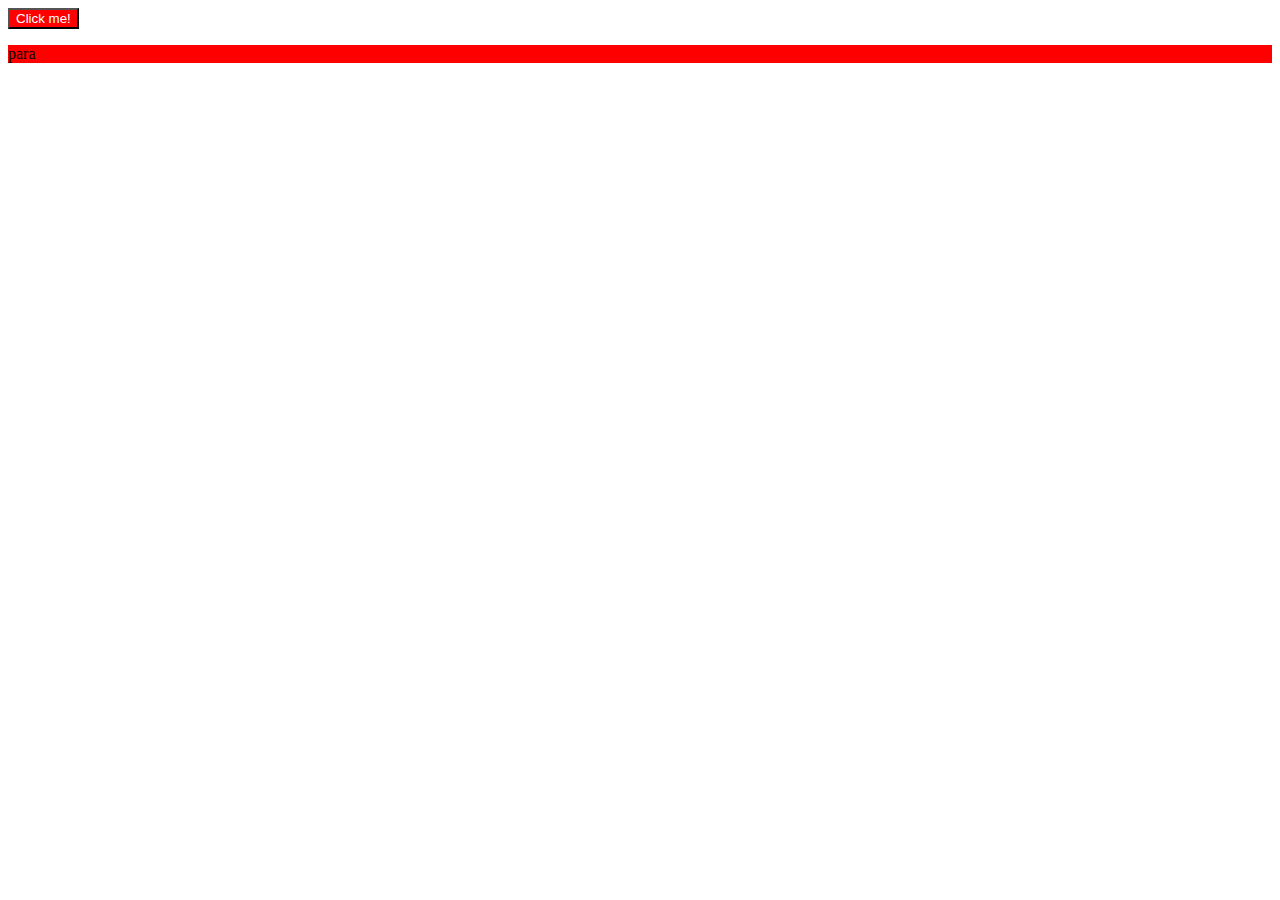
==== class 3 DOM manipulation(levelUp)/index.html @ 1e6e24d8 "Initial commit" ====
<!DOCTYPE html>
<html lang="en">
<head>
    <meta charset="UTF-8">
    <meta name="viewport" content="width=device-width, initial-scale=1.0">
    <title>DOM (level up)</title>
    <link rel="stylesheet" href="style.css">
</head>
<body>

    <!-- <div id="box2"></div>

    <div id="box" name="jsDiv">this is a div
        <ul>list
           <li>project 1</li>
           <li>project 2</li>
           <li>project 3</li>
           <li>project 4</li>
        </ul> -->

        <!-- ab m chahti hn k m div k undr saare nodes se last m ek button add krdn -->

    <!-- </div> here id is attribute and its value is box -->
    <!-- <img src="link"> here src is attribute and its value is link -->
    <!-- <p class="para">this is a paragraph</p> here class is attribute and its value is para -->

<!-- <button>click 2</button>
<button>Click </button> -->

<!-- qno: 2 -->
<p class="content">para</p>

    <script src="app.js"> </script>
</body>
</html>
---- class 3 DOM manipulation(levelUp)/style.css ----
/*#box{
    background-color: pink;
    width: 30%;
    height: 250px;
    padding: 10px;
}

div{
    background-color: aqua;
    height: 200px;
    width: 200px;
}*/

.content{
    background-color: purple;
    color: white;
    height: 50px;
}

.newContent{
    background-color: red;
}
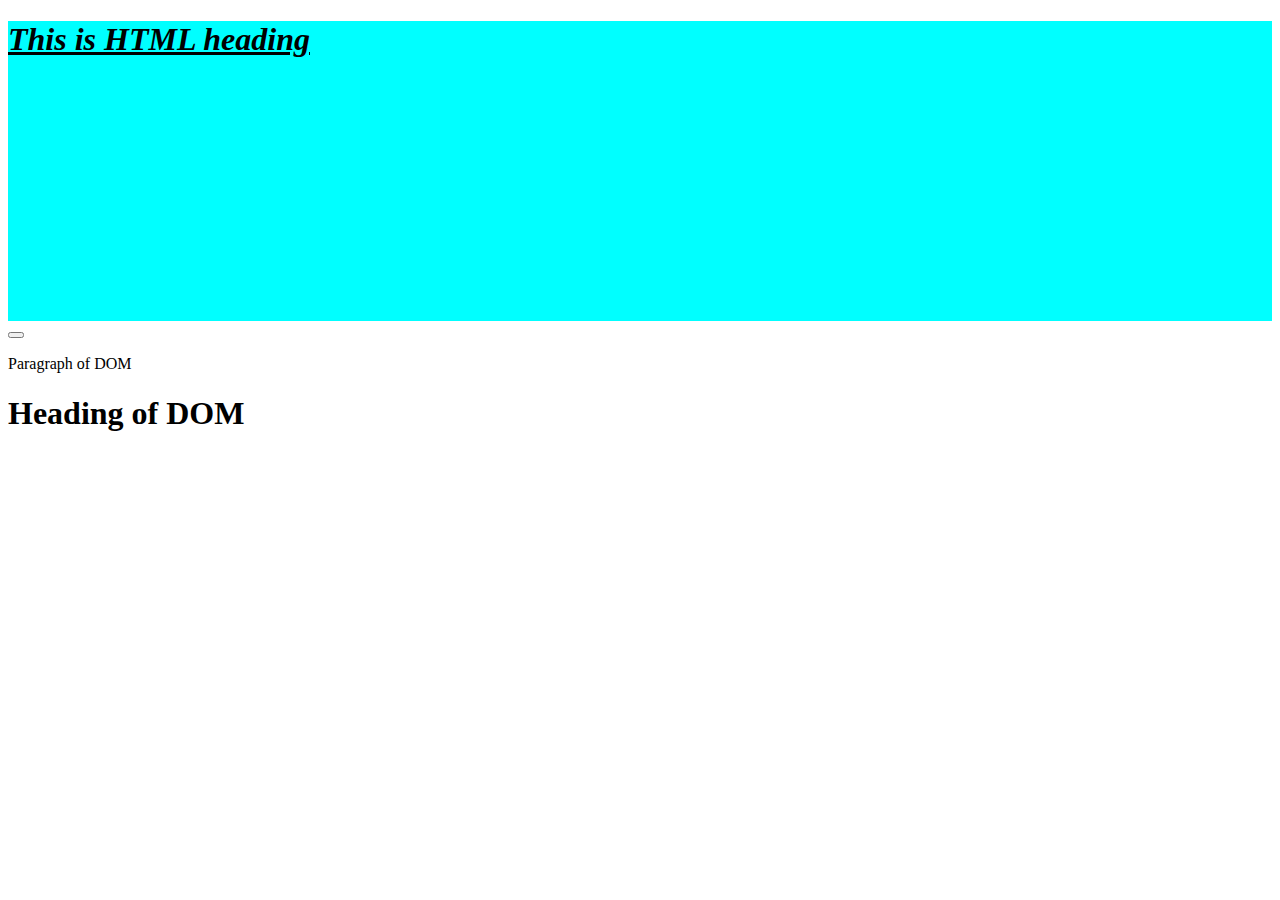
==== commit c86a1a9c: "maintain code" ====
--- a/class 3 DOM manipulation(levelUp)/index.html
+++ b/class 3 DOM manipulation(levelUp)/index.html
@@ -7,29 +7,13 @@
     <link rel="stylesheet" href="style.css">
 </head>
 <body>
-
-    <!-- <div id="box2"></div>
-
-    <div id="box" name="jsDiv">this is a div
-        <ul>list
-           <li>project 1</li>
-           <li>project 2</li>
-           <li>project 3</li>
-           <li>project 4</li>
-        </ul> -->
-
-        <!-- ab m chahti hn k m div k undr saare nodes se last m ek button add krdn -->
-
-    <!-- </div> here id is attribute and its value is box -->
-    <!-- <img src="link"> here src is attribute and its value is link -->
-    <!-- <p class="para">this is a paragraph</p> here class is attribute and its value is para -->
-
-<!-- <button>click 2</button>
-<button>Click </button> -->
-
-<!-- qno: 2 -->
-<p class="content">para</p>
-
-    <script src="app.js"> </script>
+    <!-- <div class="box" id="div" name="javeria"></div> -->
+    <!-- styling through JS -->
+    <!-- <div class="box">box</div> -->
+    <!-- insert element -->
+    <div class="container">
+        <h1 class="htmlHead"><b><i><u>This is HTML heading</u></i></b></h1>
+    </div>
+    <script src="app.js"></script>
 </body>
 </html>--- a/class 3 DOM manipulation(levelUp)/style.css
+++ b/class 3 DOM manipulation(levelUp)/style.css
@@ -1,22 +1,28 @@
-/*#box{
-    background-color: pink;
-    width: 30%;
-    height: 250px;
-    padding: 10px;
+/* get and set attribute */
+/* .box, .box-setting{
+    height: 200px;
+    width: 200px;
+    border: 2px solid black;
+    margin: 0px auto;
+    background-color: aqua;
+} */
+
+/* classList property: */
+
+/* .box{
+    height: 200px;
+    width: 200px;
+    border: 2px solid black;
+    margin: 0px auto;
+    background-color: aqua;
 }
 
-div{
+.helloBox{
+    background-color: pink;
+} */
+
+/* insert elements */
+.container{
     background-color: aqua;
-    height: 200px;
-    width: 200px;
-}*/
-
-.content{
-    background-color: purple;
-    color: white;
-    height: 50px;
-}
-
-.newContent{
-    background-color: red;
+    height: 300px;
 }